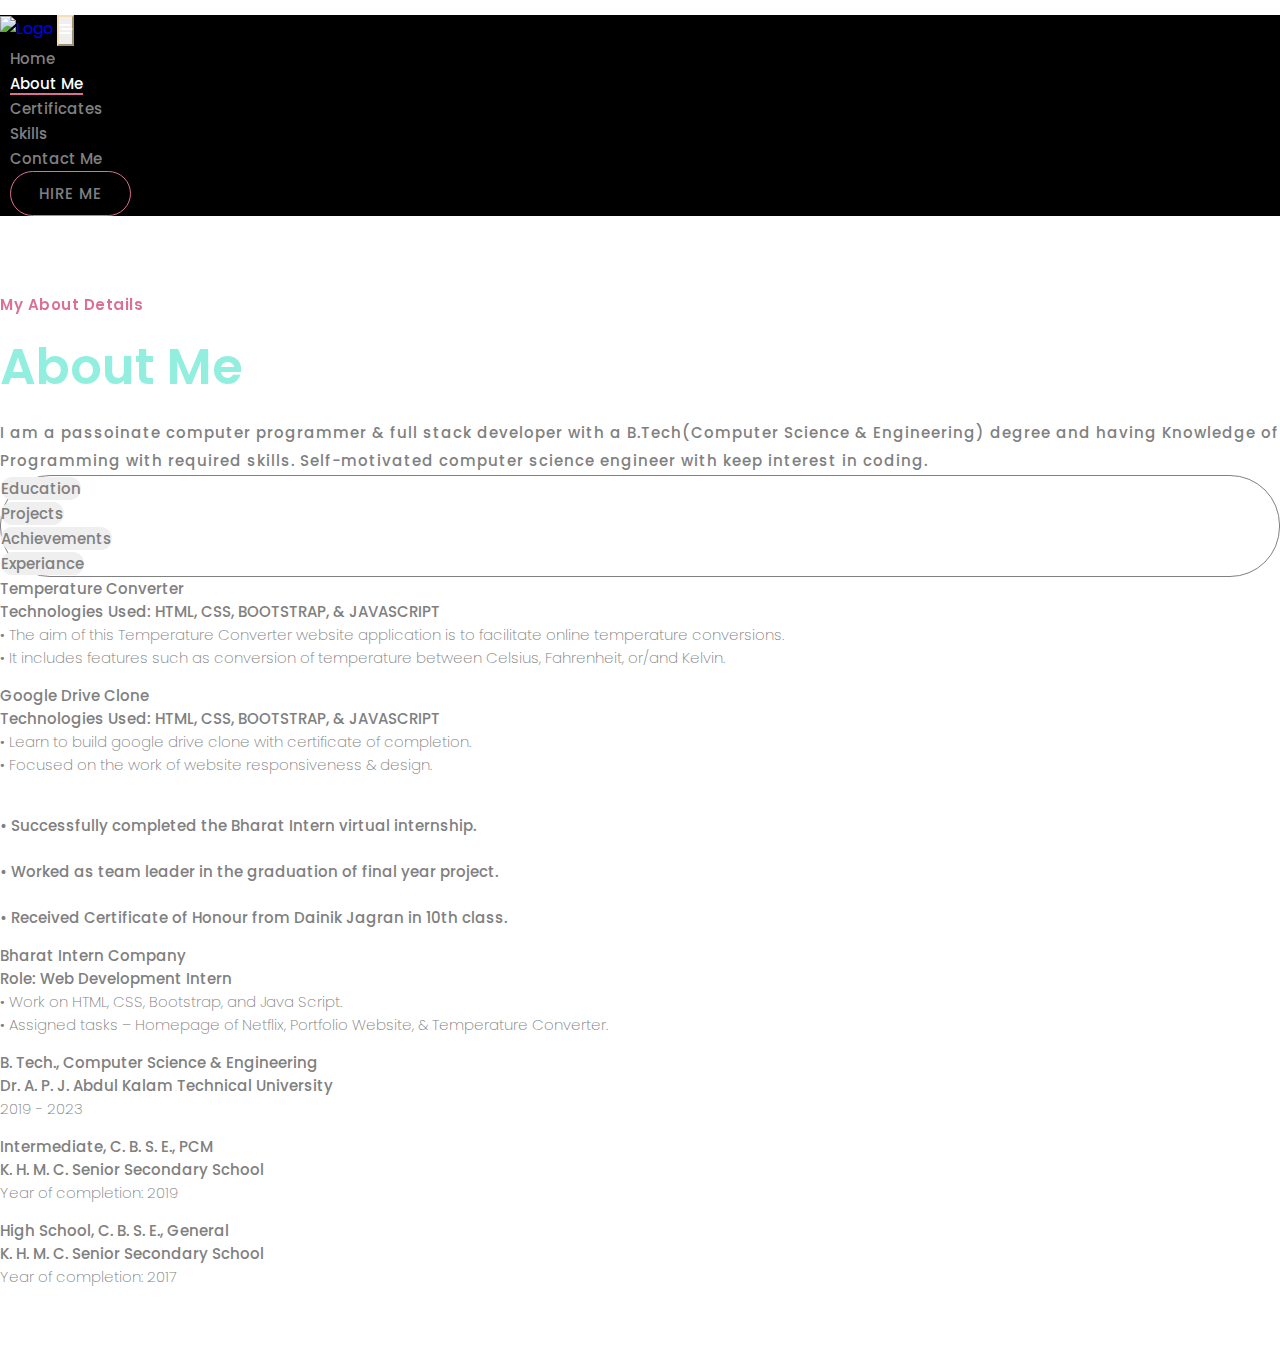
==== Try1.html @ 26912adf "Add files via upload" ====
<!doctype html>
<html lang="en">

<head>
    <meta charset="utf-8">
    <meta name="viewport" content="width=device-width, initial-scale=1">
    <title>MyPortfolio Website</title>
    <!--Favicon-->
    <link rel="shortcut icon" href="https://th.bing.com/th/id/OIP.u8jqyg7FGjU9Jvm80J0pAgAAAA?pid=ImgDet&rs=1"
        type="image/x-icon">
    <!-- Bootstrap CDN Links -->
    <link rel="stylesheet" href="https://cdnjs.cloudflare.com/ajax/libs/font-awesome/6.4.2/css/all.min.css">
    <link href="https://cdn.jsdelivr.net/npm/bootstrap@5.3.1/dist/css/bootstrap.min.css" rel="stylesheet"
        integrity="sha384-4bw+/aepP/YC94hEpVNVgiZdgIC5+VKNBQNGCHeKRQN+PtmoHDEXuppvnDJzQIu9" crossorigin="anonymous">
    <link rel="stylesheet" href="Portfolio.css">
    <link rel="stylesheet" href="ResponsiveStyle.css">
</head>

<body data-bs-spy="scroll" data-bs-target=".navbar" data-bs-offset="75">
    <!-- Navbar section -->
    <header class="header_wrapper">
        <!--<img src="Background1.jpg" alt="Background image loding....." width="100%" height="500px"> -->
        <nav class="navbar navbar-expand-lg fixed-top">
            <div class="container hi">
                <a class="navbar-brand" href="#"><img
                        src="https://www.priyansh.net/wp-content/uploads/2020/03/marvel.jpg" alt="Logo"
                        class="img-fluid"></a>
                <button class="navbar-toggler" type="button" data-bs-toggle="collapse" data-bs-target="#navbarNav"
                    aria-controls="navbarNav" aria-expanded="false" aria-label="Toggle navigation">
                    <!--<span class="navbar-toggler-icon"></span> -->
                    <!-- this is used to show all default(unnecessary) images in mobile views -->
                    <i class="fa-solid fa-bars-staggered navbar-toggler-icon"></i>
                </button>
                <div class="collapse navbar-collapse justify-content-end" id="navbarNav">
                    <ul class="navbar-nav menu-navbar-nav">
                        <li class="nav-item">
                            <a class="nav-link" href="index.html">Home</a>
                        </li>
                        <li class="nav-item">
                            <a class="nav-link active" aria-current="page" href="Try1.html" target="_blank">About Me</a>
                        </li>
                        <li class="nav-item">
                            <a class="nav-link" href="Try3.html">Certificates</a>
                        </li>
                        <li class="nav-item">
                            <a class="nav-link" href="Try2.html">Skills</a>
                        </li>
                        <li class="nav-item">
                            <a class="nav-link" href="#contact">Contact Me</a>
                        </li>
                        <li class="nav-item mt-5 mt-lg-0">
                            <a class="main-btn" href="#contact">Hire Me</a>
                        </li>
                    </ul>
                </div>
            </div>
        </nav>
    </header>
    <!-- About section -->
    <section id="about" class="about_wrapper">
        <div class="container">
            <div class="row justify-content-between align-items-center">
                <!-- <div class="col-lg-5 mb-4 mb-lg-0">
                    <img src="Background1.jpg" alt="About-me" class="img-fluid rounded-3">
                </div> -->
                <div class="col-lg-7 ps-lg-5 text-center text-lg-start">
                    <div class="my-5 mb-lg-0">
                        <span class="subtitle">My About Details</span>
                        <h2> About Me </h2>
                        <p>
                            I am a passoinate computer programmer & full stack developer with a B.Tech(Computer Science & Engineering) degree and having Knowledge of Programming with required skills. Self-motivated computer science engineer with
                            keep interest in coding.</p>
                    </div>
                    <div class="pt-4">
                        <ul class="nav nav-pills justify-content-center justify-content-lg-between mb-3" id="pills-tab"
                            role="tablist">
                            <li class="nav-item" role="presentation">
                                <button class="nav-link active" id="pills-education-tab" data-bs-toggle="pill"
                                    data-bs-target="#pills-education" type="button" role="tab"
                                    aria-controls="pills-education" aria-selected="false">Education</button>
                            </li>
                            <li class="nav-item" role="presentation">
                                <button class="nav-link" id="pills-skill-tab" data-bs-toggle="pill"
                                    data-bs-target="#pills-skill" type="button" role="tab" aria-controls="pills-skill"
                                    aria-selected="true">Projects</button>
                            </li>
                            <li class="nav-item" role="presentation">
                                <button class="nav-link" id="pills-Award-tab" data-bs-toggle="pill"
                                    data-bs-target="#pills-Award" type="button" role="tab" aria-controls="pills-Award"
                                    aria-selected="false">Achievements</button>
                            </li>
                            <li class="nav-item" role="presentation">
                                <button class="nav-link" id="pills-experiance-tab" data-bs-toggle="pill"
                                    data-bs-target="#pills-experiance" type="button" role="tab"
                                    aria-controls="pills-experiance" aria-selected="false">Experiance</button>
                            </li>
                        </ul>
                        <div class="tab-content" id="pills-tabContent">
                            <div class="tab-pane fade" id="pills-skill" role="tabpanel"
                                aria-labelledby="pills-skill-tab" tabindex="0">
                                <ul class="text-start ps-0">
                                    <li>
                                        <a href="https://priyanshph.github.io/TemperatureConvert_Project/">Temperature
                                            Converter
                                            <br><span> Technologies Used: HTML, CSS, BOOTSTRAP, & JAVASCRIPT </span>
                                        </a> • The aim of this Temperature Converter website application is to
                                        facilitate
                                        online temperature conversions. <br>
                                        • It includes features such as conversion of temperature between Celsius,
                                        Fahrenheit, or/and Kelvin.
                                    </li>
                                    <li>
                                        <a
                                            href="https://codesandbox.io/s/heuristic-stonebraker-jobwe4?file=/index.html">Google
                                            Drive Clone
                                            <br><span> Technologies Used: HTML, CSS, BOOTSTRAP, & JAVASCRIPT </span>
                                        </a> • Learn to build google drive clone with certificate of completion. <br>
                                        • Focused on the work of website responsiveness & design.
                                    </li>
                                </ul>
                            </div>
                            <div class="tab-pane fade" id="pills-Award" role="tabpanel"
                                aria-labelledby="pills-Award-tab" tabindex="0">
                                <ul class="text-start ps-0">
                                    <li>
                                        <a> <br> • Successfully completed the Bharat Intern virtual internship. <br>
                                            <br>
                                            • Worked as team leader in the graduation of final year project. <br> <br>
                                            • Received Certificate of Honour from Dainik Jagran in 10th class.</a>
                                    </li>
                                </ul>
                            </div>
                            <div class="tab-pane fade" id="pills-experiance" role="tabpanel"
                                aria-labelledby="pills-experiance-tab" tabindex="0">
                                <ul class="text-start ps-0">
                                    <li>
                                        <a
                                            href="https://drive.google.com/file/d/1JaWbpBM54LPAm7E17NIu3uVK0vE6glwD/view?usp=drivesdk">
                                            Bharat Intern Company
                                            <br><span>Role: Web Development Intern</span>
                                        </a> • Work on HTML, CSS, Bootstrap, and Java Script. <br>
                                        • Assigned tasks – Homepage of Netflix, Portfolio Website, &
                                        Temperature Converter.
                                    </li>
                                </ul>
                            </div>
                            <div class="tab-pane fade show active" id="pills-education" role="tabpanel"
                                aria-labelledby="pills-education-tab" tabindex="0">
                                <ul class="text-start ps-0">
                                    <li>
                                        <a> B. Tech., Computer Science & Engineering <br>
                                            <span>Dr. A. P. J. Abdul Kalam Technical University</span>
                                        </a> 2019 - 2023
                                    </li>
                                    <li>
                                        <a> Intermediate, C. B. S. E., PCM <br>
                                            <span>K. H. M. C. Senior Secondary School</span>
                                        </a> Year of completion: 2019
                                    </li>
                                    <li>
                                        <a> High School, C. B. S. E., General <br>
                                            <span>K. H. M. C. Senior Secondary School</span>
                                        </a> Year of completion: 2017
                                    </li>
                                </ul>
                            </div>
                        </div>
                    </div>
                </div>
            </div>
        </div>
    </section>
    <!-- Bootstrap JS CDN Links -->
    <script src="https://cdn.jsdelivr.net/npm/bootstrap@5.3.1/dist/js/bootstrap.bundle.min.js"
        integrity="sha384-HwwvtgBNo3bZJJLYd8oVXjrBZt8cqVSpeBNS5n7C8IVInixGAoxmnlMuBnhbgrkm"
        crossorigin="anonymous"></script>
    <!-- Js file Link -->
    <!-- <script src="js/main.js"></script> -->
</body>

</html>
---- Portfolio.css ----
@import url('https://fonts.googleapis.com/css2?family=Poppins:wght@100;200;300;400;500;600;700;800;900&display=swap');
*{
    box-sizing: border-box;
    margin: 0;
    padding: 0;
    font-family: 'Poppins', sans-serif;
}
a{
    text-decoration: none;/* Now, no default under line occur on anchor*/
}
section{
    padding: 50px 0;
}
.main-btn{
    display: inline-block;
    border-radius: 50px;
    transition: all 0.4s ease-in-out;
    padding: 10px 28px;
    background-color: transparent;
    border: 1px solid palevioletred;
    color: gray;
    font-weight: 500;
    font-size: 15px;
    text-transform: uppercase;
    letter-spacing: 1px;
    text-decoration: none;
}
.main-btn:hover{
    background-color: palevioletred;
    border-color: black;
    color: white;
}
h1{
    font-size: 55px;
    line-height: 55px;
    font-weight: 800;
    color: white;
    margin-bottom: 20px;
}
h1 span{
    color: palevioletred;
}
h2{
    font-size: 50px;
    line-height: 1.5;
    font-weight: 600;
    color: rgb(146, 239, 224);
    margin-bottom: 15px;
}
h3{
    font-size: 20px;
    font-weight: 600;
    color: white;
    margin-bottom: 20px;
}
h6{
    font-size: 15px;
    text-transform: uppercase;
    letter-spacing: 5px;
    display: block;
    color: rgb(142, 75, 125);
    margin-bottom: 20px;
}
p{
    color: gray;
    font-size: 15px;
    line-height: 28px;
    letter-spacing: 1px;
    font-weight: 440;
}
.subtitle{
    display: inline-block;
    font-weight: 600;
    letter-spacing: .5px;
    line-height: 18px;
    font-size: 15px;
    margin: 15px 0;
    background-color: palevioletred;
    -webkit-background-clip: text;
    -webkit-text-fill-color: transparent;
}
input:hover,
input:focus,
textarea:focus,
textarea:hover,
button{
    outline: none !important;
    box-shadow: none !important;
}
/* Navbar */
.header_wrapper .navbar{
    padding: 15px 0;
    transition: all 0.1s linear;
    /* -webkit-transition: all 0.1s linear;
    -o-transition: all 0.1s linear; */
}
.header_wrapper .navbar-brand img{
    max-width: 110px;
    height: auto;
}
.header_wrapper .nav-item{
    margin: 0 10px;
}
.header_wrapper .navbar-toggler{
    border-color: wheat;
    color: white;
    line-height: 2;
}
/* .header_wrapper .navbar-toggler:focus{
    box-shadow: none;
} */
.header_wrapper .nav-item .nav-link{
    position: relative;
    font-size: 15px;
    font-weight: 500;
    color: gray;
    display: inline-block;
}
.header_wrapper .nav-item .nav-link::after{
    position: absolute;
    content: '';
    left: 0;
    width: 0;
    height: 2px;
    background: palevioletred;
    transition: 0.5s;
    bottom: 0;
}
.header_wrapper .nav-item .nav-link.active::after,
.header_wrapper .nav-item .nav-link:hover::after{
    width: 100%;
}
.header_wrapper .nav-item .nav-link.active,
.header_wrapper .nav-item .nav-link:hover{
    color: white;
}
/* for javascript use
.header-scrolled{
    position: fixed;
    top: 0;
    left: 0;
    width: 100%;
    background-color: darkblue;
    -webkit-box-shadow: 0 4px 6px 0 rgba(12, 0, 46, 0.05);
    box-shadow: 0 4px 6px 0 rgba(12, 0, 46, 0.05);
} */
.header-scrolled .nav-item .nav-link.active,
.header-scrolled .nav-item .nav-link:hover{
    color: palevioletred;
}
.hi{
    background: black;
}
/* Banner */
.banner_wrapper{
    width: 100%;
    height: auto;
    min-height: 600px;
    background-image: url('https://th.bing.com/th/id/OIP.ZVVaeX021nmcBMFhlzVrowHaLJ?pid=ImgDet&w=189&h=284&c=7&dpr=1.5');
    background-repeat: no-repeat;
    background-position: center;
    background-size: cover;
    background-attachment: fixed;
    padding: 200px 0 100px 0;
}
/* About */
.about_wrapper ul.nav-pills{
    border: 1px solid gray;
    border-radius: 50px;
}
.about_wrapper ul li .nav-link{
    border-radius: 50px;
    font-size: 15px;
    font-weight: 500;
    transition: all 0.45s linear;
    display: inline-block;
    color: gray;
    border: 0;
}
/* .about_wrapper ul li .nav-link.active{
    background-color: palevioletred;
} */
.about_wrapper .single-progress{
    margin-top: 26px;
    position: relative;
    overflow: hidden;
}
.about_wrapper .single-progress .progress{
    height: 10px;
    border-radius: 5px;
    box-shadow: none;
    background-color: antiquewhite;
    /* overflow: visible; */
}
/* .about_wrapper .single-progress .progress-bar{
    background-image: ;
}*/
.about_wrapper .single-progress .progress h6{
    text-align: left;
}.about_wrapper .single-progress .label{
    position: absolute;
    right: 0;
    top: 0;
    color: gray;
    font-size: 15px;
}
.about_wrapper .tab-pane li{
    color: gray;
    font-size: 15px;
    margin-bottom: 15px;
    font-weight: 280;
    list-style: none;
}
.about_wrapper .tab-pane li a{
    font-weight: 500;
    display: block;
    color: gray;
}
/* Section */
.social-icons{
    position: absolute;
    bottom: 50px;
    width: 170px;
    display: flex;
    justify-content: space-between;
}
.social-icons a {
    position: relative;
    display: inline-flex;
    width: 35px;
    height: 35px;
    background:transparent;
    border: 1px solid #fff;
    border-radius: 50%;
    font-size: 20px;
    color: rgb(142, 75, 125);
    text-decoration: none;
    justify-content: center;
    align-items: center;
    /*margin-right: 22px;
    text-align: center;
    line-height: 35px;*/
    outline: 2px solid rgb(142, 75, 125);
    z-index: 1;
    overflow: hidden;
    transition: 0.5s;
}
.social-icons a::before{
    content: '';
    position: absolute;
    top: 0;
    left: 0;
    width: 0;
    height: 100%;
    background:rgb(142, 75, 125);
    z-index: -1;
    transition: 0.5s;
}
.social-icons a:hover{
    transform: translateY(-5px);
    color: #081b29;
}
.social-icons a:hover::before{
    width: 100%;
}
@keyframes showRight{
    100%{
        width: 0;
    }
}

.social-icons a i{
    color: #fff;
}
/* footer section styling */
footer{
    background: #111;
    padding: 15px 23px;
    color: #fff;
    text-align: center;
}
footer span a{
    color: rgb(142, 75, 125);
    text-decoration: none;
}
footer span a:hover{
    text-decoration: underline;
}
---- ResponsiveStyle.css ----
@media (max-width:991px){
    section{
        padding: 28px 0;
    }
    h2{
        font-size: 28px;
        line-height: 39px;
    }
    h3{
        font-size: 20px;
    }
    /* Navbar */
    .header-scrolled{
        height: auto;
    }
    .header_wrapper .menu-navbar-nav{
        text-align: center;
        background-color: black;
        padding-bottom: 15px;
    }
    .header_wrapper .nav-item .nav-link{
        margin-top: 15px;
    }
    /* banner wrapper */
    .banner-wrapper{
        padding: 200px 0;
    }
}
@media (max-width: 767px){
    h1{
        font-size: 40px;
        line-height: 48px;
    }
    h2{
        font-size: 25px;
    }
    p{
        font-size: 11px;
        line-height: 22px;
    }
}
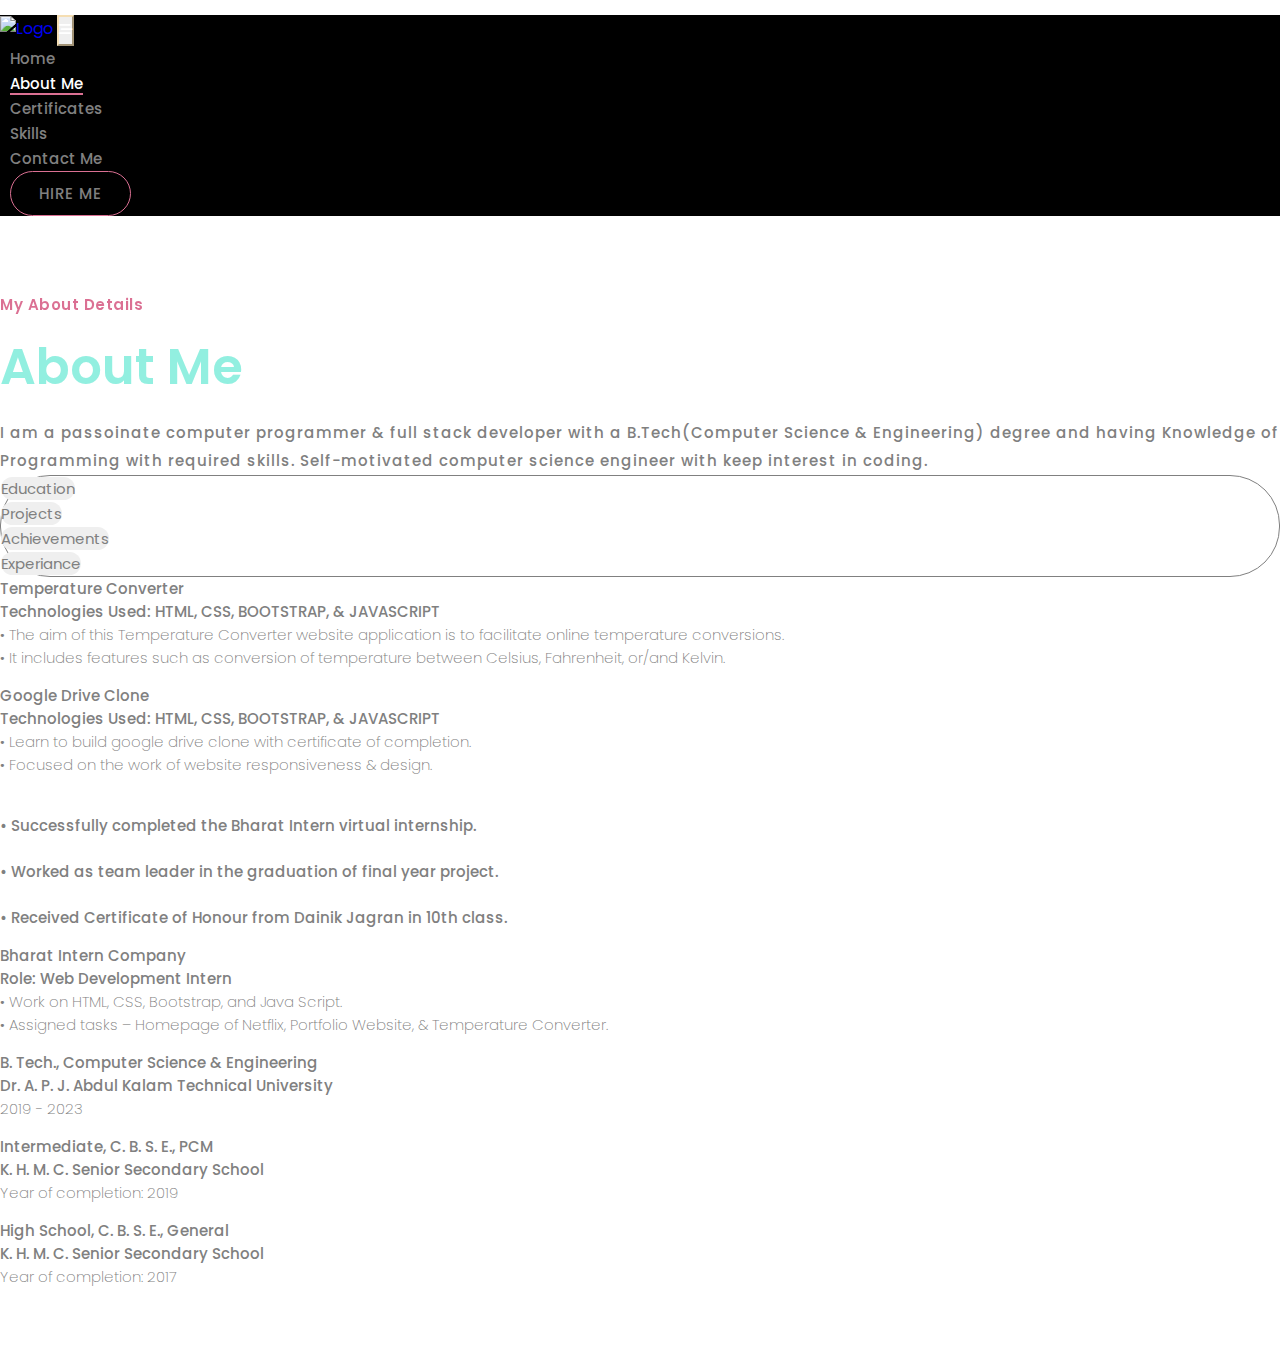
==== commit 8472b032: "Update Try1.html" ====
--- a/Try1.html
+++ b/Try1.html
@@ -22,7 +22,7 @@
         <!--<img src="Background1.jpg" alt="Background image loding....." width="100%" height="500px"> -->
         <nav class="navbar navbar-expand-lg fixed-top">
             <div class="container hi">
-                <a class="navbar-brand" href="#"><img
+                <a class="navbar-brand" href="index.html"><img
                         src="https://www.priyansh.net/wp-content/uploads/2020/03/marvel.jpg" alt="Logo"
                         class="img-fluid"></a>
                 <button class="navbar-toggler" type="button" data-bs-toggle="collapse" data-bs-target="#navbarNav"
@@ -37,7 +37,7 @@
                             <a class="nav-link" href="index.html">Home</a>
                         </li>
                         <li class="nav-item">
-                            <a class="nav-link active" aria-current="page" href="Try1.html" target="_blank">About Me</a>
+                            <a class="nav-link active" aria-current="page" href="Try1.html">About Me</a>
                         </li>
                         <li class="nav-item">
                             <a class="nav-link" href="Try3.html">Certificates</a>
@@ -46,7 +46,7 @@
                             <a class="nav-link" href="Try2.html">Skills</a>
                         </li>
                         <li class="nav-item">
-                            <a class="nav-link" href="#contact">Contact Me</a>
+                            <a class="nav-link" href="Contact.html">Contact Me</a>
                         </li>
                         <li class="nav-item mt-5 mt-lg-0">
                             <a class="main-btn" href="#contact">Hire Me</a>
@@ -178,4 +178,4 @@
     <!-- <script src="js/main.js"></script> -->
 </body>
 
-</html>+</html>
--- a/Portfolio.css
+++ b/Portfolio.css
@@ -169,9 +169,9 @@
     border-radius: 50px;
 }
 .about_wrapper ul li .nav-link{
-    border-radius: 50px;
-    font-size: 15px;
-    font-weight: 500;
+    border-radius: 40px;
+    font-size: 15px;
+    font-weight: 400;
     transition: all 0.45s linear;
     display: inline-block;
     color: gray;
@@ -218,7 +218,7 @@
 }
 /* Section */
 .social-icons{
-    position: absolute;
+    margin-top: 80px;
     bottom: 50px;
     width: 170px;
     display: flex;
@@ -285,4 +285,16 @@
 }
 footer span a:hover{
     text-decoration: underline;
-}+}
+#carouselExampleCaptions {
+    min-width: 200px;
+    max-width: 600px;
+    border: 1px solid black;
+    margin: 90px auto;
+    
+    
+}
+.carousel-control-prev-icon,
+.carousel-control-next-icon{
+    filter: invert(1);
+}
